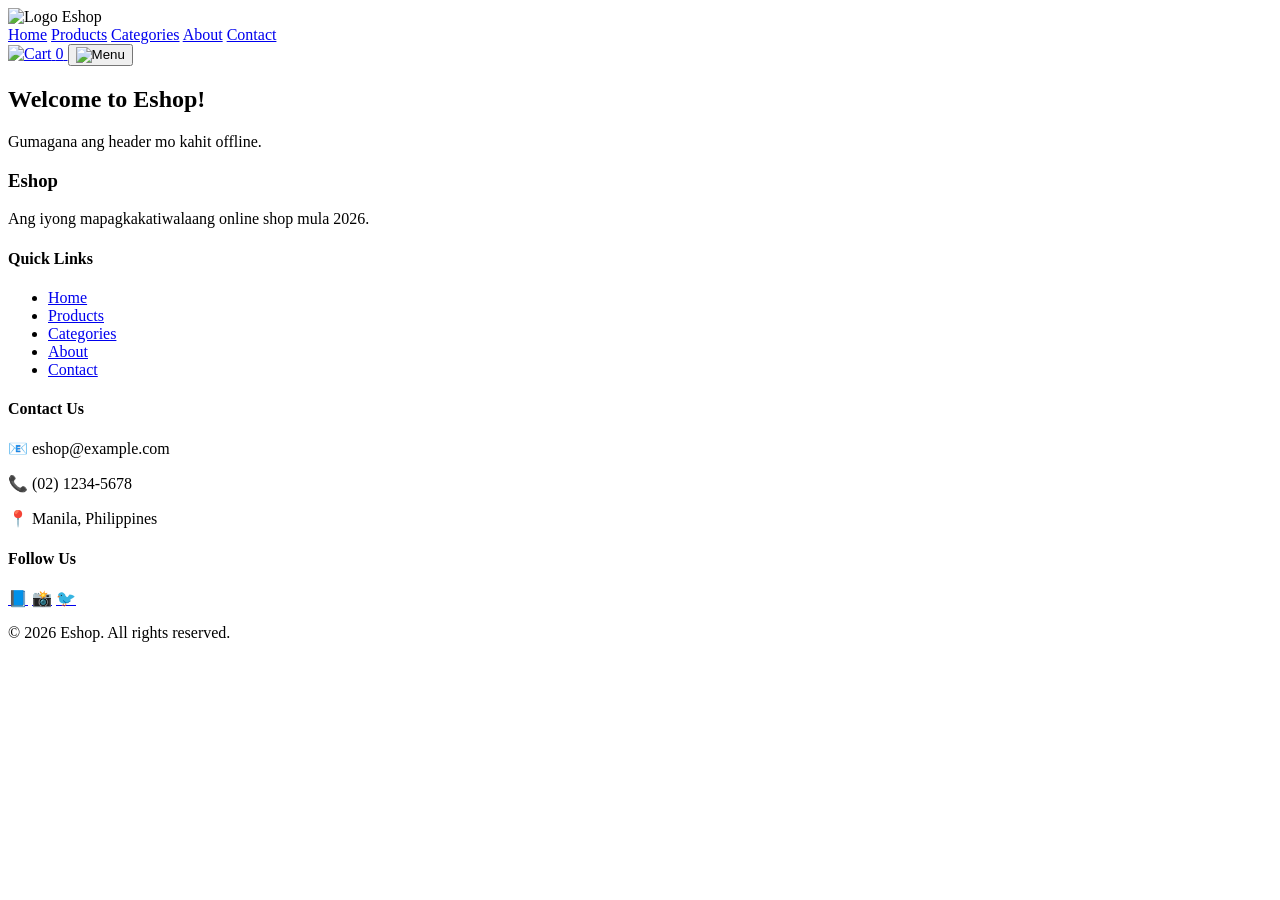
==== index.html @ f4d3dafa "Create index.html" ====
<!DOCTYPE html>
<html lang="en">
<head>
    <meta charset="UTF-8">
    <meta name="viewport" content="width=device-width, initial-scale=1.0">
    <title>Eshop - Home</title>
    <link rel="stylesheet" href="style.css">  <!-- Connect sa CSS -->
</head>
<body>
    <!-- ===== HEADER ===== -->
    <header class="site-header">
        <div class="brand">
            <img src="assets/AIrobot.png" alt="Logo" width="30">
            <span class="company-name">Eshop</span>
        </div>

        <nav id="mainNav">
            <a href="index.html">Home</a>
            <a href="products.html">Products</a>
            <a href="categories.html">Categories</a>
            <a href="about.html">About</a>
            <a href="contact.html">Contact</a>
        </nav>

        <div class="actions">
            <a href="cart.html" class="cart-link">
                <img src="assets/cartwhite.svg" alt="Cart" width="28">
                <span class="cart-badge">0</span>
            </a>
            <button class="hamburger" onclick="toggleMenu()">
                <img src="assets/hamburgerwhite.svg" alt="Menu" width="28">
            </button>
        </div>
    </header>

    <!-- ===== MAIN ===== -->
    <main>
        <section class="hero">
            <h1>Welcome to Eshop!</h1>
            <p>Gumagana ang header mo kahit offline.</p>
        </section>
    </main>

    <!-- ===== FOOTER ===== -->
<footer class="site-footer">
    <div class="footer-container">
        <!-- Column 1: Brand -->
        <div class="footer-col">
            <h3>Eshop</h3>
            <p>Ang iyong mapagkakatiwalaang online shop mula 2026.</p>
        </div>

        <!-- Column 2: Quick Links -->
        <div class="footer-col">
            <h4>Quick Links</h4>
            <ul>
                <li><a href="index.html">Home</a></li>
                <li><a href="products.html">Products</a></li>
                <li><a href="categories.html">Categories</a></li>
                <li><a href="about.html">About</a></li>
                <li><a href="contact.html">Contact</a></li>
            </ul>
        </div>

        <!-- Column 3: Contact Info -->
        <div class="footer-col">
            <h4>Contact Us</h4>
            <p>📧 eshop@example.com</p>
            <p>📞 (02) 1234-5678</p>
            <p>📍 Manila, Philippines</p>
        </div>

        <!-- Column 4: Social Media (Optional) -->
        <div class="footer-col">
            <h4>Follow Us</h4>
            <div class="social-links">
                <a href="#">📘</a>
                <a href="#">📸</a>
                <a href="#">🐦</a>
            </div>
        </div>
    </div>

    <!-- Bottom Bar: Copyright -->
    <div class="footer-bottom">
        <p>&copy; 2026 Eshop. All rights reserved.</p>
    </div>
</footer>

 <script src="js/main.js"></script>
    <script src="js/cart.js"></script>
</body>
</html>
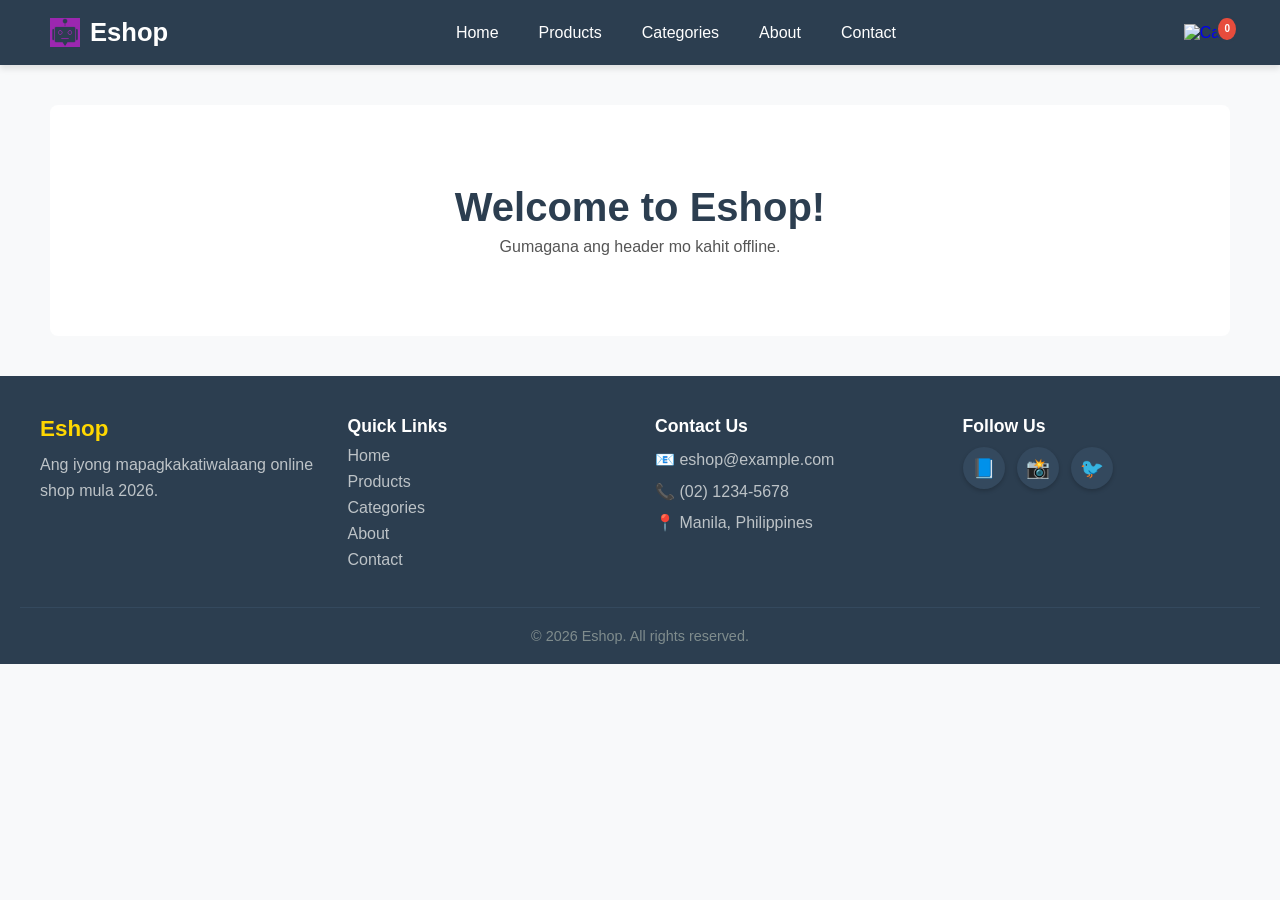
==== commit 19c73c2f: "Update index.html" ====
--- a/index.html
+++ b/index.html
@@ -87,7 +87,7 @@
     </div>
 </footer>
 
- <script src="js/main.js"></script>
+ <script src="main.js"></script>
     <script src="js/cart.js"></script>
 </body>
 </html>
--- a/style.css
+++ b/style.css
@@ -0,0 +1,840 @@
+/* ======================================== */
+/* 1. RESET AT BASE SETTINGS                */
+/* ======================================== */
+* {
+    margin: 0;
+    padding: 0;
+    box-sizing: border-box;
+}
+
+body {
+    font-family: Arial, sans-serif;
+    background-color: #f8f9fa;
+}
+
+
+/* ======================================== */
+/* 2. HEADER (site-header)                  */
+/* ======================================== */
+.site-header {
+    background-color: #2c3e50;
+    padding: 12px 16px;
+    display: flex;
+    align-items: center;
+    justify-content: space-between;
+    box-shadow: 0 4px 6px rgba(0, 0, 0, 0.1);
+}
+
+/* --- Brand (Logo + Company Name) --- */
+.brand {
+    display: flex;
+    align-items: center;
+    gap: 10px;
+}
+
+.company-name {
+    color: white;
+    font-size: 1.2rem;
+    font-weight: bold;
+}
+
+/* --- Navigation (nakatago sa mobile) --- */
+#mainNav {
+    display: none;
+    flex-direction: column;
+    position: absolute;
+    top: 60px;
+    left: 0;
+    width: 100%;
+    background-color: #2c3e50;
+    padding: 15px 20px;
+    z-index: 999;
+}
+
+#mainNav.show {
+    display: flex;
+}
+
+#mainNav a {
+    color: white;
+    text-decoration: none;
+    padding: 10px 0;
+    border-bottom: 1px solid rgba(255, 255, 255, 0.1);
+}
+
+#mainNav a:last-child {
+    border-bottom: none;
+}
+
+/* --- Actions (Cart + Hamburger) --- */
+.actions {
+    display: flex;
+    align-items: center;
+    gap: 15px;
+}
+
+/* Cart Link (may Badge) */
+.cart-link {
+    position: relative;
+    display: inline-block;
+    text-decoration: none;
+}
+
+/* ITO ANG BADGE (yung may nakasero na pula) */
+.cart-badge {
+    position: absolute;
+    top: -8px;
+    right: -8px;
+    background-color: #e74c3c;
+    color: white;
+    font-size: 10px;
+    font-weight: bold;
+    padding: 2px 6px;
+    border-radius: 50%;
+    min-width: 18px;
+    text-align: center;
+    line-height: 18px;
+    border: 2px solid #2c3e50;
+}
+
+/* Hamburger Button */
+.hamburger {
+    background: none;
+    border: none;
+    cursor: pointer;
+    padding: 2px;
+}
+
+
+/* ======================================== */
+/* 3. MAIN CONTENT (HERO SECTION)           */
+/* ======================================== */
+.hero {
+    padding: 50px 20px;
+    text-align: center;
+    background-color: white;
+    margin: 20px;
+    border-radius: 8px;
+}
+
+.hero h1 {
+    font-size: 2rem;
+    color: #2c3e50;
+}
+
+.hero p {
+    color: #555;
+    margin-top: 8px;
+}
+
+
+/* ======================================== */
+/* 4. PRODUCTS PAGE                         */
+/* ======================================== */
+.products-grid {
+    display: flex;
+    flex-wrap: wrap;
+    gap: 20px;
+    padding: 20px;
+    justify-content: center;
+    max-width: 1200px;
+    margin: 0 auto;
+}
+
+.product-card {
+    background: white;
+    padding: 15px;
+    border-radius: 10px;
+    box-shadow: 0 4px 8px rgba(0, 0, 0, 0.1);
+    width: 200px;
+    text-align: center;
+    transition: transform 0.2s, box-shadow 0.2s;
+}
+
+.product-card:hover {
+    transform: translateY(-5px);
+    box-shadow: 0 8px 16px rgba(0, 0, 0, 0.15);
+}
+
+.product-image {
+    background: #eee;
+    height: 150px;
+    display: flex;
+    align-items: center;
+    justify-content: center;
+    border-radius: 5px;
+    font-size: 3rem;
+    margin-bottom: 10px;
+}
+
+.product-card h3 {
+    font-size: 1.1rem;
+    margin: 10px 0 5px;
+    color: #333;
+}
+
+.product-price {
+    font-size: 1.1rem;
+    font-weight: bold;
+    color: #2c3e50;
+    margin-bottom: 10px;
+}
+
+/* Add to Cart Button */
+.add-to-cart {
+    background-color: #2c3e50;
+    color: white;
+    border: none;
+    padding: 8px 15px;
+    border-radius: 5px;
+    cursor: pointer;
+    font-size: 0.9rem;
+    transition: background-color 0.2s;
+}
+
+.add-to-cart:hover {
+    background-color: #1a252f;
+}
+
+/* Remove from Cart Button (sa Products at Categories pages) */
+.remove-from-cart {
+    background-color: #e74c3c;
+    color: white;
+    border: none;
+    padding: 8px 12px;
+    border-radius: 5px;
+    cursor: pointer;
+    font-size: 0.8rem;
+    transition: background-color 0.2s;
+}
+
+.remove-from-cart:hover {
+    background-color: #c0392b;
+}
+
+/* Para pantay ang Add at Remove buttons */
+.product-card .add-to-cart,
+.product-card .remove-from-cart {
+    flex: 1;
+    min-width: 80px;
+}
+
+
+/* ======================================== */
+/* 5. CATEGORIES PAGE                       */
+/* ======================================== */
+.categories-grid {
+    display: flex;
+    flex-wrap: wrap;
+    gap: 20px;
+    padding: 20px;
+    justify-content: center;
+    max-width: 1200px;
+    margin: 0 auto;
+}
+
+.category-card {
+    background: white;
+    padding: 30px;
+    border-radius: 10px;
+    box-shadow: 0 4px 8px rgba(0, 0, 0, 0.1);
+    width: 200px;
+    text-align: center;
+    transition: transform 0.2s;
+    cursor: pointer;
+}
+
+.category-card:hover {
+    transform: translateY(-5px);
+}
+
+.category-card h3 {
+    font-size: 1.2rem;
+    color: #2c3e50;
+}
+
+.category-card p {
+    color: #777;
+    margin-top: 5px;
+}
+
+/* SPECIAL: Para lang sa "Show All" */
+.category-card.show-all {
+    background: #2c3e50;  /* Madilim na asul */
+    color: white;          /* Puting text */
+}
+
+.category-card.show-all h3 {
+    color: white;          /* Puting text para sa heading */
+}
+
+.category-card.show-all p {
+    color: #ccc;           /* Light gray para sa subtext */
+}
+/* ======================================== */
+/* 6. ABOUT PAGE                            */
+/* ======================================== */
+.about-content {
+    padding: 20px;
+    max-width: 800px;
+    margin: 0 auto;
+    background: white;
+    border-radius: 8px;
+}
+
+.about-content h2 {
+    color: #2c3e50;
+    margin-bottom: 8px;
+}
+
+.about-content p {
+    color: #555;
+    line-height: 1.6;
+}
+
+
+/* ======================================== */
+/* 7. CONTACT PAGE (Form)                   */
+/* ======================================== */
+.contact-form {
+    padding: 20px;
+    max-width: 600px;
+    margin: 0 auto;
+    background: white;
+    border-radius: 8px;
+}
+
+.form-group {
+    margin-bottom: 15px;
+}
+
+.form-group label {
+    display: block;
+    margin-bottom: 5px;
+    font-weight: bold;
+    color: #333;
+}
+
+.form-group input,
+.form-group textarea {
+    width: 100%;
+    padding: 10px;
+    border: 1px solid #ccc;
+    border-radius: 5px;
+    font-size: 1rem;
+}
+
+.submit-btn {
+    background-color: #2c3e50;
+    color: white;
+    border: none;
+    padding: 12px 20px;
+    border-radius: 5px;
+    cursor: pointer;
+    font-size: 1rem;
+    transition: background-color 0.2s;
+}
+
+.submit-btn:hover {
+    background-color: #1a252f;
+}
+
+
+/* ======================================== */
+/* 8. CART PAGE                             */
+/* ======================================== */
+.cart-container {
+    padding: 20px;
+    max-width: 800px;
+    margin: 0 auto;
+}
+
+.cart-table {
+    width: 100%;
+    border-collapse: collapse;
+    background: white;
+    border-radius: 8px;
+    overflow: hidden;
+    box-shadow: 0 4px 8px rgba(0, 0, 0, 0.1);
+}
+
+.cart-table thead {
+    background-color: #2c3e50;
+    color: white;
+}
+
+.cart-table th {
+    padding: 12px;
+    text-align: left;
+}
+
+.cart-table th:nth-child(2),
+.cart-table th:nth-child(3),
+.cart-table th:nth-child(4),
+.cart-table th:nth-child(5) {
+    text-align: center;
+}
+
+/* Empty cart message */
+.empty-cart-message {
+    text-align: center;
+    padding: 20px;
+    color: #888;
+    font-style: italic;
+}
+
+/* Cart table rows */
+.cart-row {
+    border-bottom: 1px solid #eee;
+}
+
+.cart-row:last-child {
+    border-bottom: none;
+}
+
+.cart-row:hover {
+    background-color: #f9f9f9;
+}
+
+/* Cart table cells */
+.cart-cell {
+    padding: 12px;
+    vertical-align: middle;
+}
+
+.text-center {
+    text-align: center;
+}
+
+/* Quantity buttons (+, -) */
+.qty-btn {
+    background-color: #ecf0f1;
+    border: 1px solid #bdc3c7;
+    border-radius: 4px;
+    padding: 4px 10px;
+    margin: 0 5px;
+    cursor: pointer;
+    font-weight: bold;
+    transition: background 0.2s;
+}
+
+.qty-btn:hover {
+    background-color: #bdc3c7;
+}zqzqqq{}
+
+/* Remove button (sa cart page) */
+.remove-btn {
+    background-color: #e74c3c;
+    color: white;
+    border: none;
+    border-radius: 4px;
+    padding: 6px 12px;
+    cursor: pointer;
+    transition: background 0.2s;
+}
+
+
+.remove-btn:hover {
+    background-color: #c0392b;
+}
+
+/* Cart Summary (Total + Buy Button) */
+.cart-summary {
+    display: flex;
+    justify-content: space-between;
+    align-items: center;
+    margin-top: 20px;
+    padding: 15px;
+    background: white;
+    border-radius: 8px;
+    box-shadow: 0 4px 8px rgba(0, 0, 0, 0.1);
+}
+
+.cart-summary h3 {
+    color: #2c3e50;
+}
+
+/* Buy Now button */
+.buy-btn {
+    background-color: #27ae60;
+    color: white;
+    border: none;
+    padding: 12px 30px;
+    border-radius: 5px;
+    font-size: 1rem;
+    cursor: pointer;
+    transition: background 0.2s;
+}
+
+.buy-btn:hover {
+    background-color: #1e8449;
+}
+
+/* ======================================== */
+/* 10. MEDIA QUERIES (Responsive)           */
+/* ======================================== */
+
+/* --- TABLET (768px pataas) --- */
+@media (min-width: 768px) {
+    .site-header {
+        padding: 15px 30px;
+    }
+
+    .company-name {
+        font-size: 1.4rem;
+    }
+
+    #mainNav {
+        display: flex !important;
+        flex-direction: row;
+        position: static;
+        width: auto;
+        background: transparent;
+        padding: 0;
+        gap: 25px;
+    }
+
+    #mainNav a {
+        padding: 0;
+        border-bottom: none;
+        font-size: 0.95rem;
+        transition: color 0.3s;
+    }
+
+    #mainNav a:hover {
+        color: #f1c40f;
+    }
+
+    .hamburger {
+        display: none;
+    }
+
+    .cart-badge {
+        border-color: #2c3e50;
+    }
+
+    .hero {
+        padding: 60px 30px;
+        margin: 30px 40px;
+    }
+
+    .product-card {
+        width: 220px;
+    }
+}
+
+/* --- LAPTOP / DESKTOP (1024px pataas) --- */
+@media (min-width: 1024px) {
+    .site-header {
+        padding: 18px 50px;
+    }
+
+    .company-name {
+        font-size: 1.6rem;
+    }
+
+    #mainNav {
+        gap: 40px;
+    }
+
+    #mainNav a {
+        font-size: 1rem;
+    }
+
+    .actions {
+        gap: 25px;
+    }
+
+    .hero {
+        padding: 80px 40px;
+        margin: 40px 50px;
+    }
+
+    .hero h1 {
+        font-size: 2.5rem;
+    }
+
+    .product-card {
+        width: 240px;
+        padding: 20px;
+    }
+
+    .category-card {
+        width: 220px;
+        padding: 40px;
+    }
+}
+
+/* --- MALAKING DESKTOP (1440px pataas) --- */
+@media (min-width: 1440px) {
+    .site-header {
+        padding: 20px 80px;
+    }
+
+    .company-name {
+        font-size: 1.8rem;
+    }
+
+    #mainNav {
+        gap: 60px;
+    }
+
+    .hero {
+        padding: 100px 60px;
+        margin: 40px 80px;
+    }
+
+    .hero h1 {
+        font-size: 3rem;
+    }
+
+    .product-card {
+        width: 260px;
+    }
+}
+
+/* --- MOBILE (600px pababa) --- */
+@media (max-width: 600px) {
+    .product-card {
+        width: 160px;
+        padding: 10px;
+    }
+
+    .product-image {
+        height: 100px;
+        font-size: 2rem;
+    }
+
+    .product-card h3 {
+        font-size: 0.95rem;
+    }
+
+    .product-price {
+        font-size: 0.95rem;
+    }
+
+    .add-to-cart {
+        font-size: 0.8rem;
+        padding: 6px 12px;
+    }
+
+    .remove-from-cart {
+        font-size: 0.7rem;
+        padding: 6px 10px;
+    }
+
+    .category-card {
+        width: 160px;
+        padding: 20px;
+    }
+
+    .category-card h3 {
+        font-size: 1rem;
+    }
+
+    .cart-cell {
+        font-size: 0.8rem;
+        padding: 8px 4px;
+    }
+
+    .qty-btn {
+        padding: 2px 6px;
+        font-size: 0.8rem;
+    }
+
+    .remove-btn {
+        padding: 4px 8px;
+        font-size: 0.8rem;
+    }
+
+    .cart-summary {
+        flex-direction: column;
+        gap: 15px;
+        text-align: center;
+    }
+
+    .cart-table th,
+    .cart-table td {
+        font-size: 0.75rem;
+        padding: 6px 3px;
+    }
+
+    .contact-form {
+        padding: 15px;
+        margin: 0 10px;
+    }
+
+    .about-content {
+        padding: 15px;
+        margin: 0 10px;
+    }
+}
+
+/* ======================================== */
+/* 11. FOOTER STYLES                        */
+/* ======================================== */
+
+/* Main Footer Container */
+.site-footer {
+    background-color: #2c3e50;
+    color: #ecf0f1;
+    padding: 40px 20px 20px;
+    margin-top: 40px;
+}
+
+/* Inner Container (para sa columns) */
+.footer-container {
+    display: flex;
+    flex-wrap: wrap;
+    gap: 30px;
+    max-width: 1200px;
+    margin: 0 auto;
+    justify-content: space-between;
+}
+
+/* Each Column */
+.footer-col {
+    flex: 1;
+    min-width: 160px;
+}
+
+.footer-col h3 {
+    font-size: 1.4rem;
+    color: gold;
+    margin-bottom: 10px;
+}
+
+.footer-col h4 {
+    font-size: 1.1rem;
+    color: white;
+    margin-bottom: 10px;
+}
+
+.footer-col p {
+    margin: 6px 0;
+    color: #bdc3c7;
+    line-height: 1.6;
+}
+
+/* ======================================== */
+/* CONTACT LINKS (Email, Phone, Messenger)  */
+/* ======================================== */
+
+.footer-col a {
+    color: #bdc3c7;
+    text-decoration: none;
+    transition: color 0.3s ease;
+}
+
+.footer-col a:hover {
+    color: #f1c40f;
+}
+
+.footer-col a[href^="mailto:"]:hover {
+    color: #f1c40f;
+}
+
+.footer-col a[href^="tel:"]:hover {
+    color: #f1c40f;
+}
+
+.footer-col a[href*="m.me"] {
+    font-weight: bold;
+}
+
+.footer-col a[href*="m.me"]:hover {
+    color: #f1c40f;
+}
+
+/* ======================================== */
+/* SOCIAL MEDIA LINKS                       */
+/* ======================================== */
+
+.social-links {
+    display: flex;
+    gap: 12px;
+    flex-wrap: wrap;
+    margin-top: 5px;
+}
+
+.social-links a {
+    display: inline-flex;
+    align-items: center;
+    justify-content: center;
+    width: 42px;
+    height: 42px;
+    background-color: #34495e;
+    color: white;
+    border-radius: 50%;
+    font-size: 1.2rem;
+    text-decoration: none;
+    transition: all 0.3s ease;
+    box-shadow: 0 2px 4px rgba(0, 0, 0, 0.2);
+}
+
+.social-links a:hover {
+    background-color: #f1c40f;
+    color: #2c3e50;
+    transform: scale(1.1);
+    box-shadow: 0 4px 8px rgba(0, 0, 0, 0.3);
+}
+
+.social-links a:active {
+    transform: scale(0.95);
+}
+
+/* ======================================== */
+/* QUICK LINKS (Lista)                      */
+/* ======================================== */
+
+.footer-col ul {
+    list-style: none;
+    padding: 0;
+}
+
+.footer-col ul li {
+    margin-bottom: 8px;
+}
+
+.footer-col ul li a {
+    color: #bdc3c7;
+    text-decoration: none;
+    transition: color 0.3s;
+}
+
+.footer-col ul li a:hover {
+    color: #f1c40f;
+}
+
+/* ======================================== */
+/* BOTTOM BAR (Copyright)                   */
+/* ======================================== */
+
+.footer-bottom {
+    border-top: 1px solid #34495e;
+    margin-top: 30px;
+    padding-top: 20px;
+    text-align: center;
+    color: #7f8c8d;
+    font-size: 0.9rem;
+}
+
+/* ======================================== */
+/* RESPONSIVE: Mobile (600px pababa)        */
+/* ======================================== */
+
+@media (max-width: 600px) {
+    .footer-container {
+        flex-direction: column;
+        gap: 20px;
+        text-align: center;
+    }
+
+    .footer-col {
+        min-width: 100%;
+    }
+
+    .social-links {
+        justify-content: center;
+    }
+}
